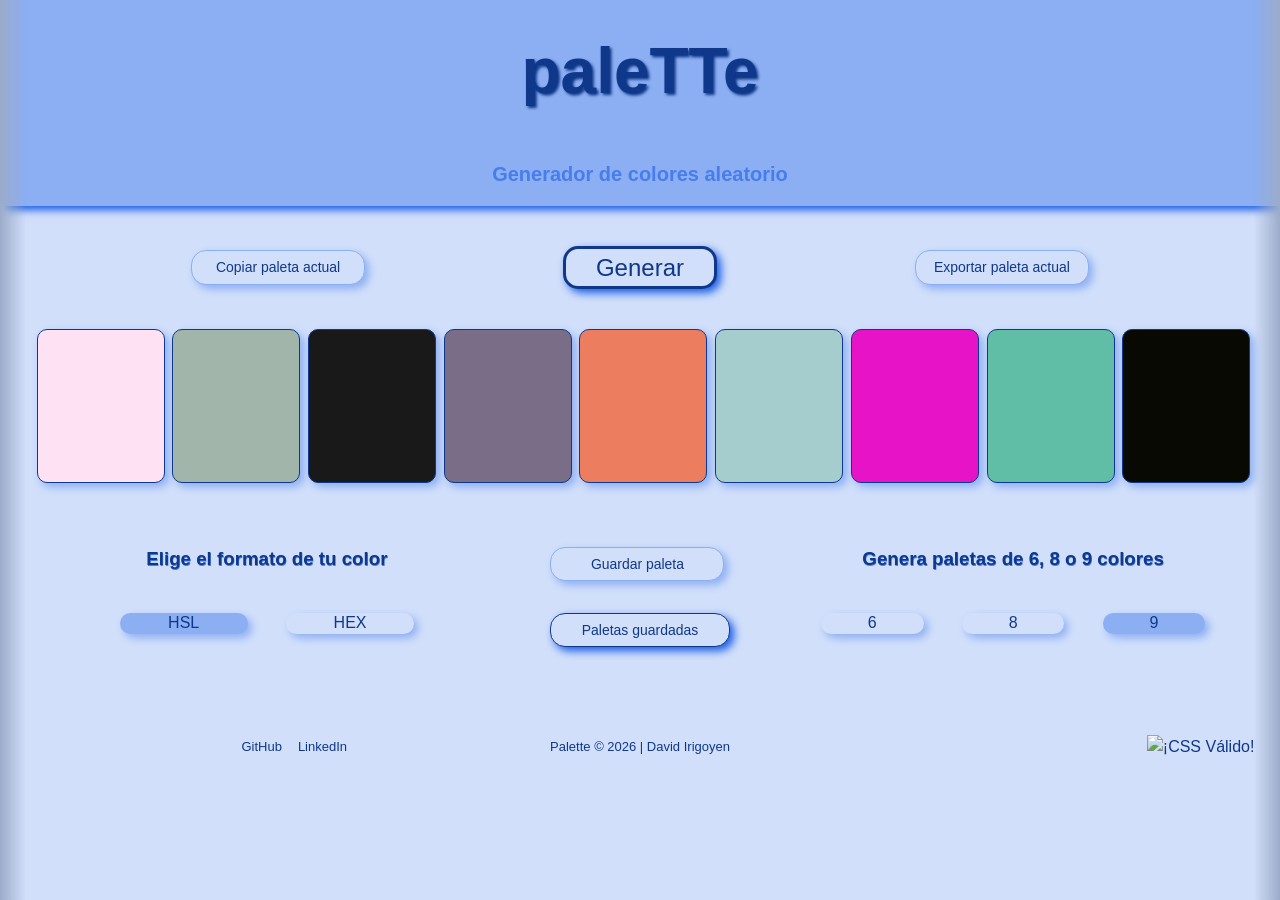
==== index.html @ 464a6b50 ""refactor: cambia en html el texto del h3 de cantidad de colores a elegir"" ====
<!DOCTYPE html>
<html lang="es">
<head>
  <meta charset="UTF-8">
  <meta name="viewport" content="width=device-width, initial-scale=1.0">
  <link rel="stylesheet" href="./css/styles.css">
  <title>Paleta de Colores Aleatoria</title>
</head>

<body>
  
  <header class="header">
    <div class="header-contenido">
      <h1 class="titulo-principal">paleTTe</h1>
      <p class="descripcion">Generador de colores aleatorio</p>
    </div>
  </header>
  
  <main class="contenedor">
    <section class="contenido-principal">
      <div class="section-generar">
        <div class="copiar-paleta">
          <button class="btn-copiar-paleta" type="button">Copiar paleta actual</button>
        </div>
        <div class="boton-para-generar">
          <button class="btn-generar" type="button">Generar</button>
        </div>
        <div class="exportar-paleta">
          <button class="btn-exportar-paleta" type="button">Exportar paleta actual</button>
        </div>
      </div>
      <div class="area-botones" aria-live="polite">
        <button class="btn-generado" type="button"></button>
        <button class="btn-generado" type="button"></button>
        <button class="btn-generado" type="button"></button>
        <button class="btn-generado" type="button"></button>
        <button class="btn-generado" type="button"></button>
        <button class="btn-generado" type="button"></button>
        <button class="btn-generado" type="button"></button>
        <button class="btn-generado" type="button"></button>
        <button class="btn-generado" type="button"></button>
      </div>
      <aside class="aside">
        <div class="formato">
          <h3 class="titulo-terciario">Elige el formato de tu color</h3>
          <div class="botones-formato">
            <button id="btn-hsl" class="btn-formato" type="button">HSL</button>
            <button id="btn-hex" class="btn-formato" type="button">HEX</button>
          </div>
        </div>
        <div class="paletas-guardadas">
          <div class="controles-paletas">
            <button class="btn-guardar-paleta">Guardar paleta</button>
            <button class="btn-paletas">Paletas guardadas</button>
          </div>
          <div class="desplegable-paletas"></div>
        </div>
        <div class="cantidad-colores">
           <h3 class="titulo-terciario">Genera paletas de 6, 8 o 9 colores</h3>
           <div class="botones-cantidad">
            <button id="btn-6" class="btn-cantidad" type="button">6</button>
            <button id="btn-8" class="btn-cantidad" type="button">8</button>
            <button id="btn-9" class="btn-cantidad" type="button">9</button>
          </div>
        </div>
      </aside>
    </section>
  </main>
  <footer class="footer">
    <div class="redes-sociales">
      <a href="https://github.com/davirigoyen" target="_blank" rel="noopener noreferrer">GitHub</a>
      <a href="https://www.linkedin.com/in/davidairigoyen/" target="_blank" rel="noopener noreferrer">LinkedIn</a>
    </div>
    <div class="css-validado">
      <p>
        <a href="https://jigsaw.w3.org/css-validator/validator?lang=es&profile=css3svg&uri=https%3A%2F%2Fdavirigoyen.github.io%2FProyectoM1_DavidIrigoyen%2F&usermedium=all&vextwarning=&warning=1" target="_blank">
          <img src="https://jigsaw.w3.org/css-validator/images/vcss-blue"
            alt="¡CSS Válido!" />
        </a>
      </p>
    </div> 
    <p class="info">Palette &copy; 2026 | David Irigoyen</p>
  </footer>
  <div class="sombra-izquierda"></div>
  <div class="sombra-derecha"></div>
  <div class="toast" id="toast"></div>
  <script src="./js/script.js"></script>
</body>
</html>
---- css/styles.css ----
@import "./base/normalize.css";
@import "./base/variables.css";
@import "./base/typography.css";
@import "./layout/grid.css";
@import "./layout/header.css";
@import "./components/buttons.css";


html {
  font-size: 100%;
}

body {
  font-family: Verdana, Geneva, Tahoma, sans-serif;
  font-size: var(--espaciado-md);
  line-height: var(--espaciado-mdx);
  color: var(--color-primario-oscuro);
  background-color: var(--color-primario-muy-claro);
}

h3 {
  margin: 0;
}

a,
a:visited,
a:active {
  text-decoration: none;
  color: var(--color-primario-oscuro);
}

h2,
h3,
p,
button {
  color: var(--color-primario-oscuro);
}

@keyframes animacionBoton {
  0% {
    background-color: var(--color-primario-muy-claro);
  }
  50% {
    background-color: var(--color-primario-claro);
  }
  100% {
    background-color: var(--color-primario-muy-claro);
  }
}

.animar {
  animation: animacionBoton 1.3s ease-in-out;
}

.toast {
  position: fixed;
  bottom: var(--toast-bottom);
  left: var(--toast-left);
  background-color: var(--color-primario-claro);
  color: white;
  padding: 0.5rem 1rem;
  border-radius: 10px;
  font-size: 0.65rem;
  opacity: 0;
  pointer-events: none;
  transition: opacity 0.3s ease;
  z-index: 100;
}

.toast.mostrar {
  opacity: 1;
}

.sombra-izquierda,
.sombra-derecha {
  position: fixed;
  top: 0;
  width: 2vw;
  height: 100vh;
  pointer-events: none;
  z-index: 10;
}

.sombra-izquierda {
  left: 0;
  background: linear-gradient(to right, hsl(220, 30%, 70%), transparent);
}

.sombra-derecha {
  right: 0;
  background: linear-gradient(to left,hsl(220, 30%, 70%), transparent);
}

.tooltip-color {
  position: absolute;
  top: 75%;
  left: 50%;
  transform: translateX(-50%);
  margin-top: 0.5rem;
  background-color: var(--color-primario-muy-claro);
  color: var(--color-primario-oscuro);
  border: 1px solid var(--color-primario-oscuro);
  font-size: 0.6rem;
  padding: 0.3rem 0.6rem;
  border-radius: 5px;
  white-space: nowrap;
  opacity: 0;
  pointer-events: none;
  transition: opacity 0.2s ease;
}

.tooltip-color.mostrar {
  opacity: 1;
}

.tooltip-unblock {
  position: absolute;
  top: 5%;
  left: 84%;
  transform: translateX(-50%);
  margin-top: 0.1rem;
  background-color: var(--color-primario-muy-claro);
  font-size: 1rem;
  padding: 0.1rem 0.1rem;
  border: 1px solid var(--color-primario-oscuro);
  border-radius: 5px;
  white-space: nowrap;
  opacity: 0;
  pointer-events: auto;
  transition: opacity 0.2s ease;
}

.tooltip-unblock.mostrar {
  opacity: 1;
}

.tooltip-copiar {
  position: absolute;
  opacity: 0;
  transition: opacity 0.3s ease;
  pointer-events: none;
  background-color: var(--color-primario-muy-claro);
  color: var(--color-primario-oscuro);
  border: 1px solid var(--color-primario-oscuro);
  padding: 0.2rem 0.4rem;
  border-radius: 5px;
  top: 0.8rem;
  left: 50%;
  transform: translateX(-70%);
  white-space: nowrap;
  font-size: 0.6rem;
}

.tooltip-copiar.mostrar {
  opacity: 1;
}
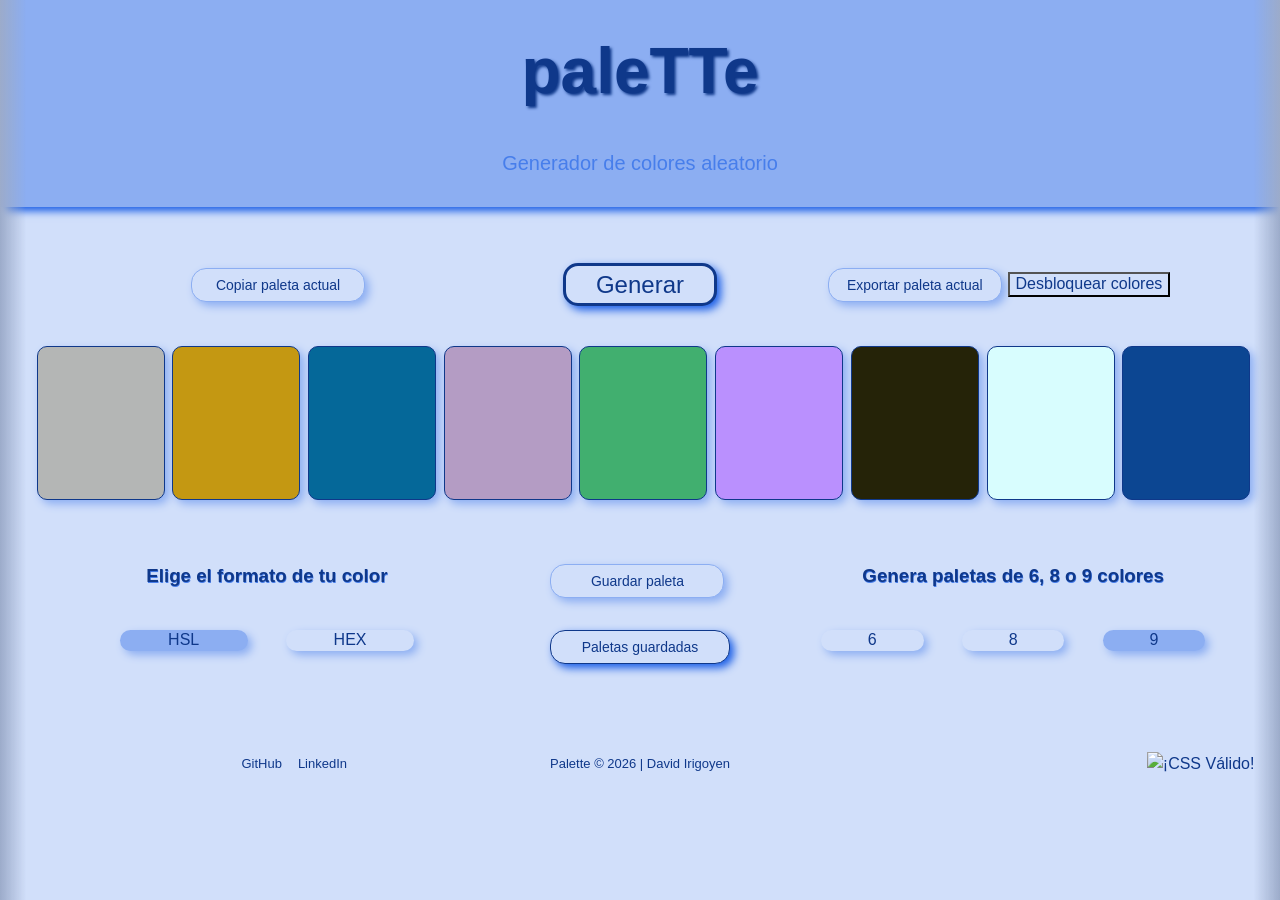
==== commit 12c7db2d: ""feat: crea boton desbloquear y div exportar-desbloquear con su estilo en grid"" ====
--- a/index.html
+++ b/index.html
@@ -25,8 +25,13 @@
         <div class="boton-para-generar">
           <button class="btn-generar" type="button">Generar</button>
         </div>
-        <div class="exportar-paleta">
-          <button class="btn-exportar-paleta" type="button">Exportar paleta actual</button>
+        <div class="exportar-desbloquear">
+          <div class="exportar-paleta">
+            <button class="btn-exportar-paleta" type="button">Exportar paleta actual</button>
+          </div>
+          <div class="desbloquear-botones">
+            <button class="btn-desbloquear" type="button">Desbloquear colores</button>
+          </div>
         </div>
       </div>
       <div class="area-botones" aria-live="polite">
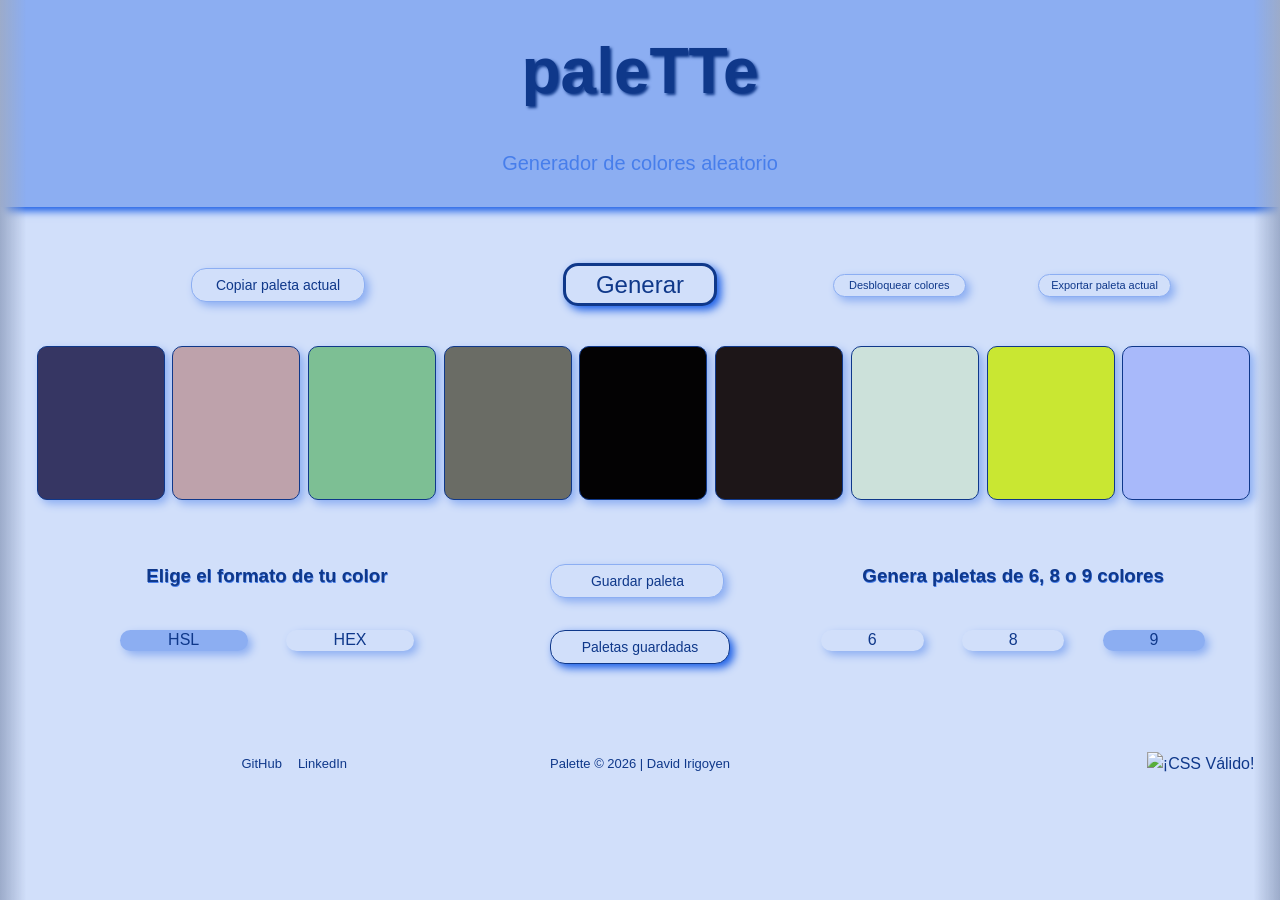
==== commit 1042934f: ""refactor: cambia de lugar en html los botones exportar y desbloquear; feat: agrega translate y box " ====
--- a/index.html
+++ b/index.html
@@ -26,11 +26,11 @@
           <button class="btn-generar" type="button">Generar</button>
         </div>
         <div class="exportar-desbloquear">
+          <div class="desbloquear-botones">
+            <button class="btn-desbloquear" type="button">Desbloquear colores</button>
+          </div>
           <div class="exportar-paleta">
             <button class="btn-exportar-paleta" type="button">Exportar paleta actual</button>
-          </div>
-          <div class="desbloquear-botones">
-            <button class="btn-desbloquear" type="button">Desbloquear colores</button>
           </div>
         </div>
       </div>
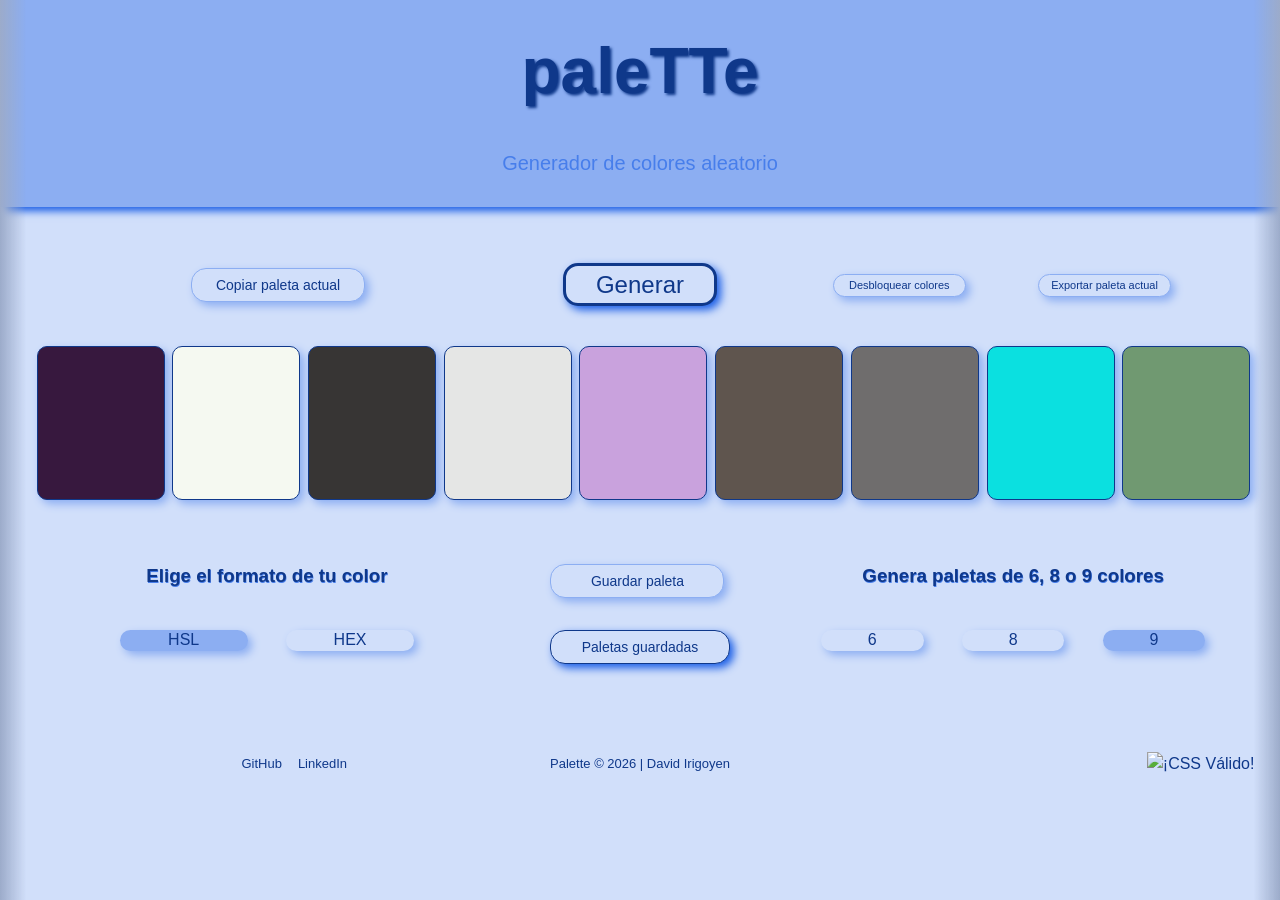
==== commit 938999d6: ""fix: arregla <im> de validación Css por barra innecesaria antes de cerrarla"" ====
--- a/index.html
+++ b/index.html
@@ -80,7 +80,7 @@
       <p>
         <a href="https://jigsaw.w3.org/css-validator/validator?lang=es&profile=css3svg&uri=https%3A%2F%2Fdavirigoyen.github.io%2FProyectoM1_DavidIrigoyen%2F&usermedium=all&vextwarning=&warning=1" target="_blank">
           <img src="https://jigsaw.w3.org/css-validator/images/vcss-blue"
-            alt="¡CSS Válido!" />
+            alt="¡CSS Válido!">
         </a>
       </p>
     </div> 
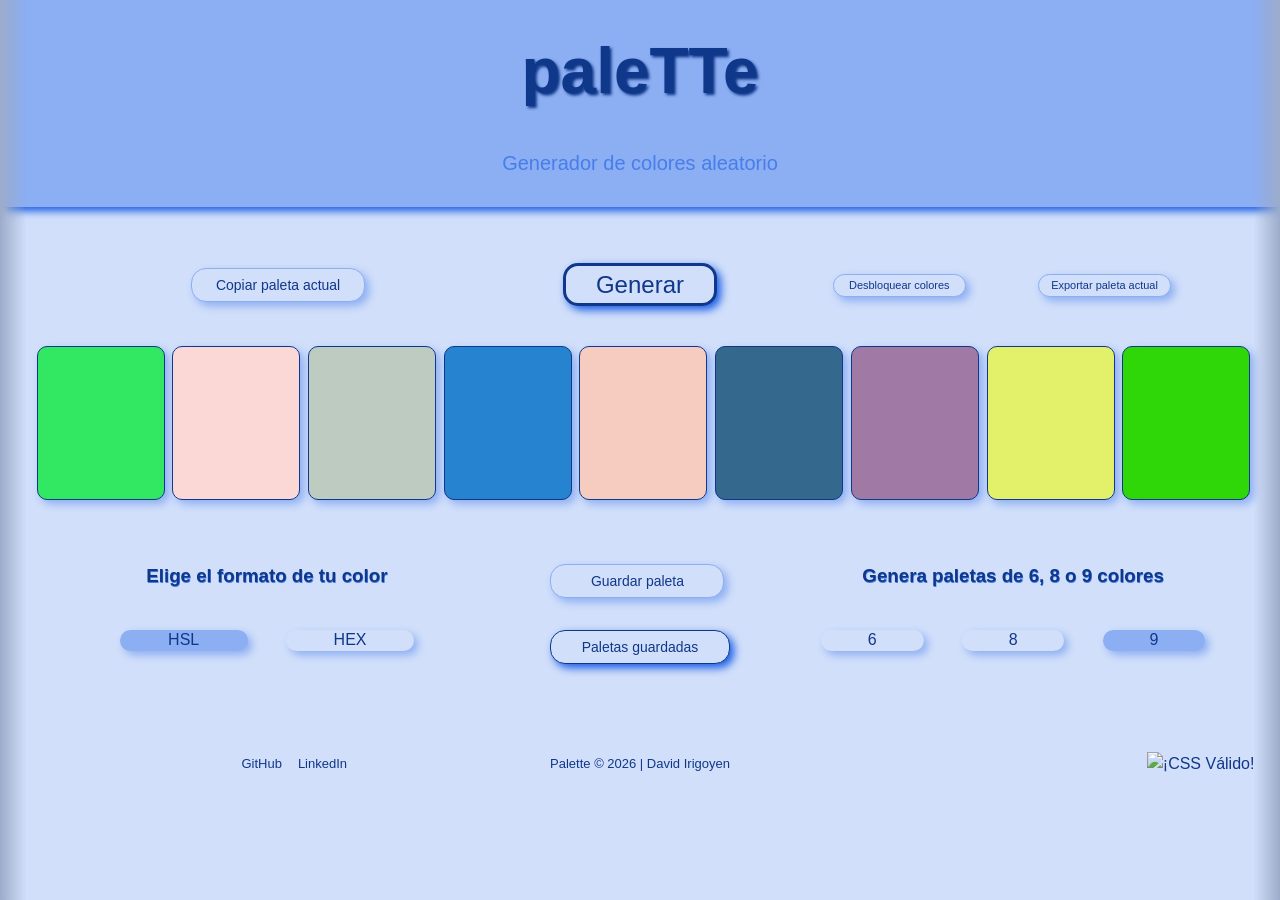
==== commit 8faa5389: ""fix: cambia la section por un div para mejora semántica"" ====
--- a/index.html
+++ b/index.html
@@ -17,7 +17,7 @@
   </header>
   
   <main class="contenedor">
-    <section class="contenido-principal">
+    <div class="contenido-principal">
       <div class="section-generar">
         <div class="copiar-paleta">
           <button class="btn-copiar-paleta" type="button">Copiar paleta actual</button>
@@ -69,7 +69,7 @@
           </div>
         </div>
       </aside>
-    </section>
+    </div>
   </main>
   <footer class="footer">
     <div class="redes-sociales">
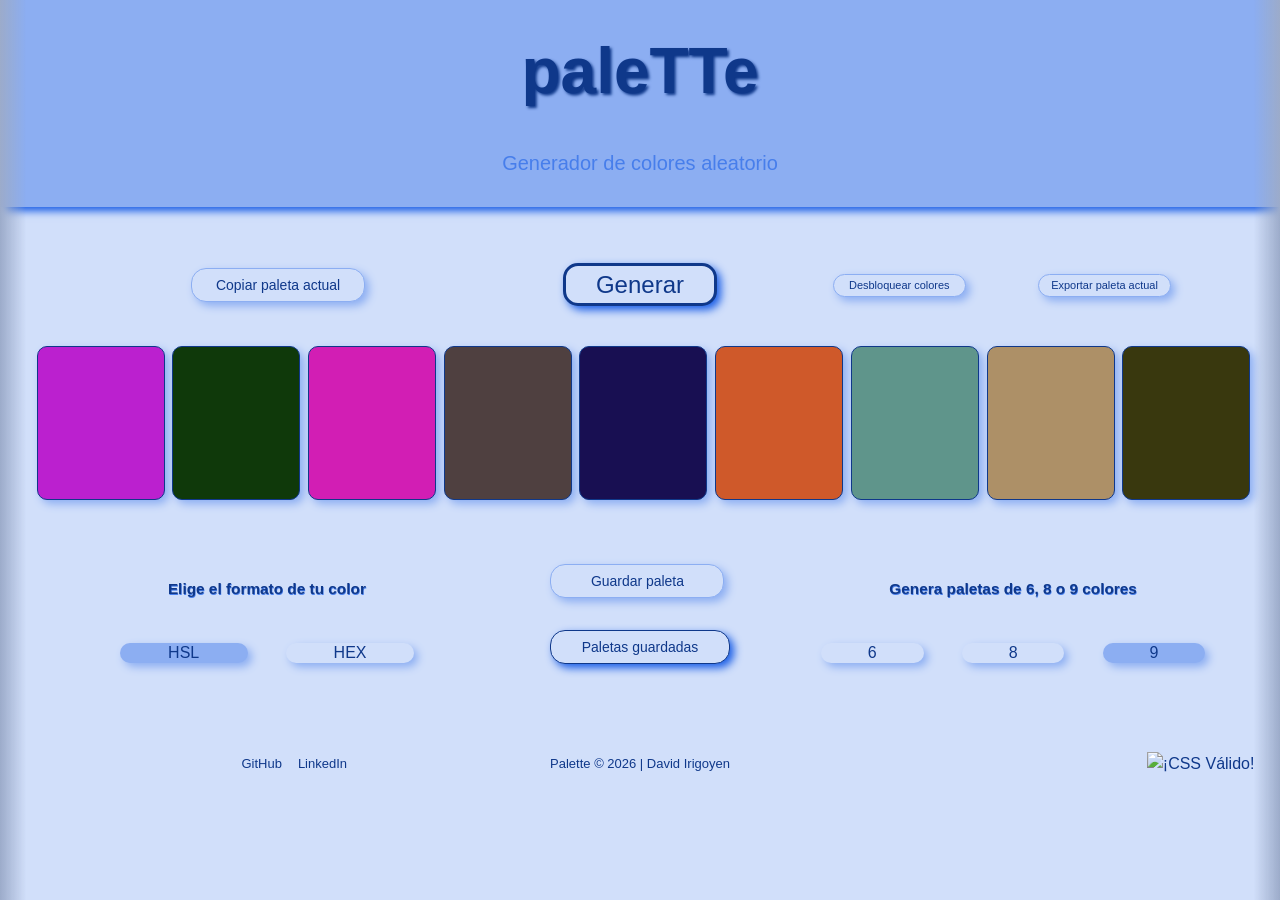
==== commit 91c0da8c: ""fix: cambia los h3 por h2 para mejora semántica. Elimina la clase titulo-terciario"" ====
--- a/index.html
+++ b/index.html
@@ -47,7 +47,7 @@
       </div>
       <aside class="aside">
         <div class="formato">
-          <h3 class="titulo-terciario">Elige el formato de tu color</h3>
+          <h2 class="titulo-secundario">Elige el formato de tu color</h3>
           <div class="botones-formato">
             <button id="btn-hsl" class="btn-formato" type="button">HSL</button>
             <button id="btn-hex" class="btn-formato" type="button">HEX</button>
@@ -61,7 +61,7 @@
           <div class="desplegable-paletas"></div>
         </div>
         <div class="cantidad-colores">
-           <h3 class="titulo-terciario">Genera paletas de 6, 8 o 9 colores</h3>
+           <h2 class="titulo-secundario">Genera paletas de 6, 8 o 9 colores</h3>
            <div class="botones-cantidad">
             <button id="btn-6" class="btn-cantidad" type="button">6</button>
             <button id="btn-8" class="btn-cantidad" type="button">8</button>
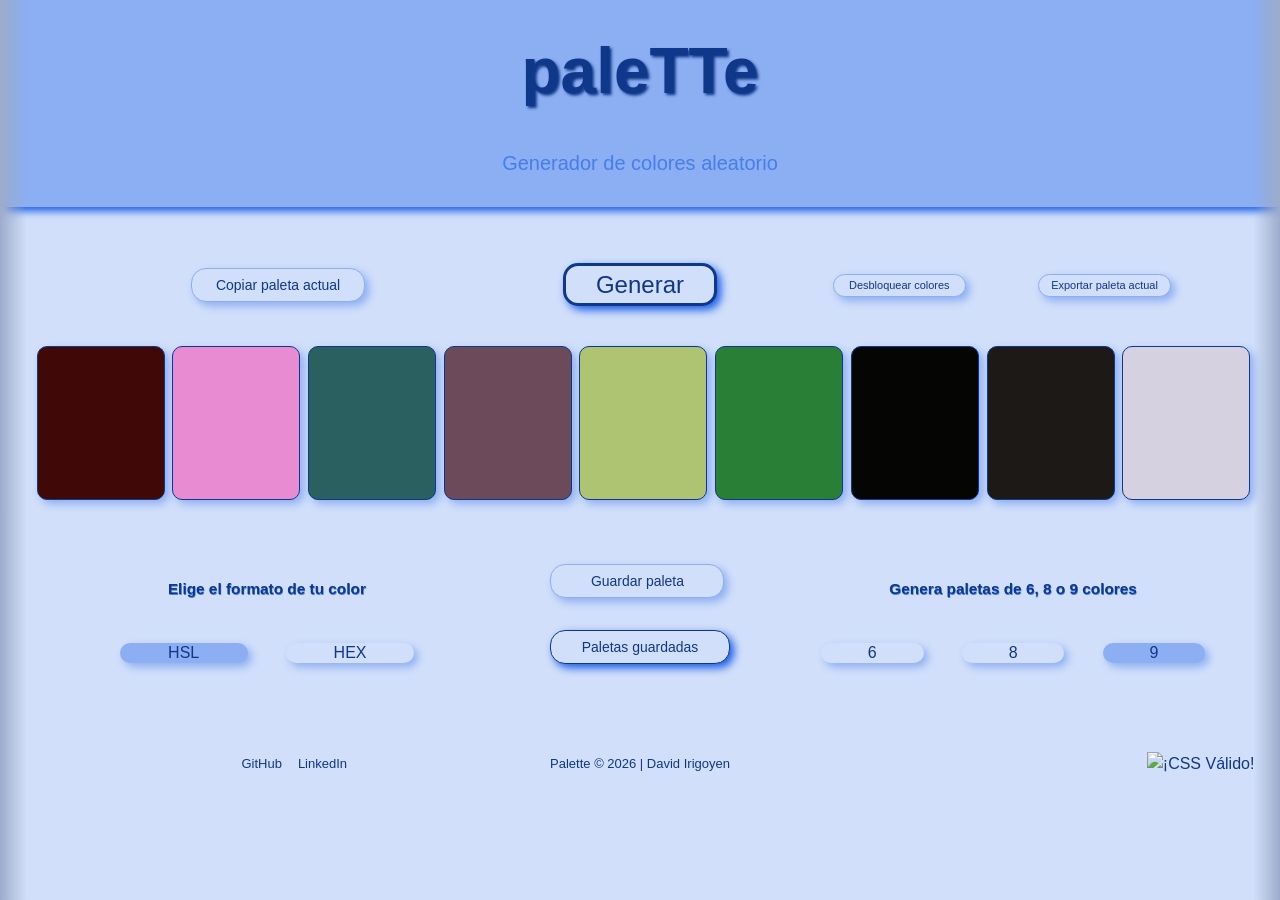
==== commit e1e56833: ""fix: cambia nombre de clase a seccion-generar para mejora semántica de CSS"" ====
--- a/index.html
+++ b/index.html
@@ -18,7 +18,7 @@
   
   <main class="contenedor">
     <div class="contenido-principal">
-      <div class="section-generar">
+      <div class="seccion-generar">
         <div class="copiar-paleta">
           <button class="btn-copiar-paleta" type="button">Copiar paleta actual</button>
         </div>
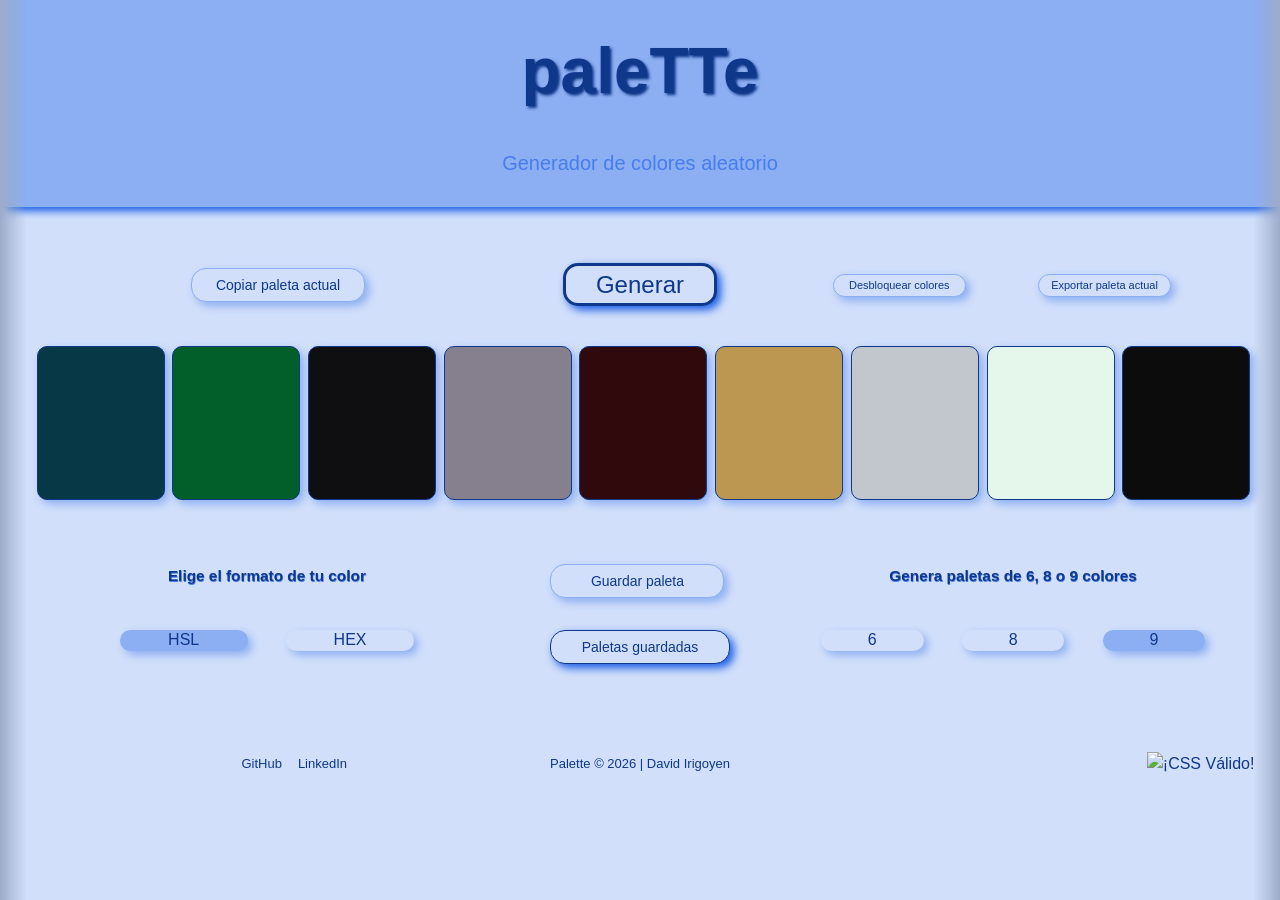
==== commit 5e2fd371: ""fix: arregla cierre de <h2>"" ====
--- a/index.html
+++ b/index.html
@@ -47,7 +47,7 @@
       </div>
       <aside class="aside">
         <div class="formato">
-          <h2 class="titulo-secundario">Elige el formato de tu color</h3>
+          <h2 class="titulo-secundario">Elige el formato de tu color</h2>
           <div class="botones-formato">
             <button id="btn-hsl" class="btn-formato" type="button">HSL</button>
             <button id="btn-hex" class="btn-formato" type="button">HEX</button>
@@ -61,7 +61,7 @@
           <div class="desplegable-paletas"></div>
         </div>
         <div class="cantidad-colores">
-           <h2 class="titulo-secundario">Genera paletas de 6, 8 o 9 colores</h3>
+           <h2 class="titulo-secundario">Genera paletas de 6, 8 o 9 colores</h2>
            <div class="botones-cantidad">
             <button id="btn-6" class="btn-cantidad" type="button">6</button>
             <button id="btn-8" class="btn-cantidad" type="button">8</button>
--- a/css/styles.css
+++ b/css/styles.css
@@ -18,7 +18,7 @@
   background-color: var(--color-primario-muy-claro);
 }
 
-h3 {
+h2 {
   margin: 0;
 }
 
@@ -30,7 +30,6 @@
 }
 
 h2,
-h3,
 p,
 button {
   color: var(--color-primario-oscuro);
